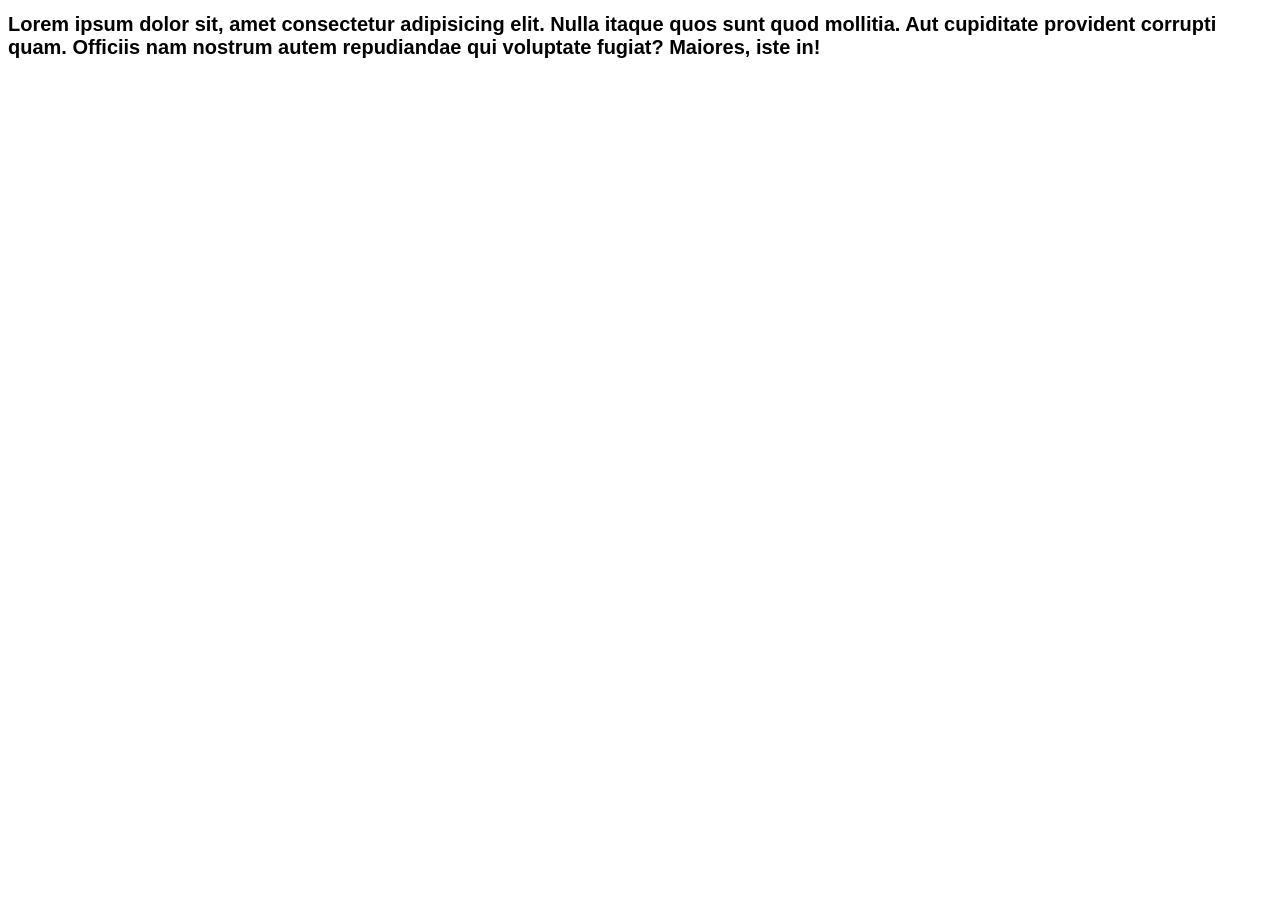
==== index.html @ edd7060d "E - rajouté le h1 de lorem ipsum dans index.html" ====
<!DOCTYPE html>
<html lang="en">
<head>
<meta charset="UTF-8">
<meta name="viewport" content="width=device-width, initial-scale=1.0">
<meta http-equiv="X-UA-Compatible" content="ie=edge">
<link rel="stylesheet" href="css/style.css">
</head>
<body>
    <h1>Lorem ipsum dolor sit, amet consectetur adipisicing elit. Nulla itaque quos sunt quod mollitia. Aut cupiditate provident corrupti quam. Officiis nam nostrum autem repudiandae qui voluptate fugiat? Maiores, iste in!</h1>

</body>

</html>
---- css/style.css ----
body{
    font-family: Arial, Helvetica, sans-serif;
}

h1{
    font-family: Arial, Helvetica, sans-serif;
    font-size: 20px;
}
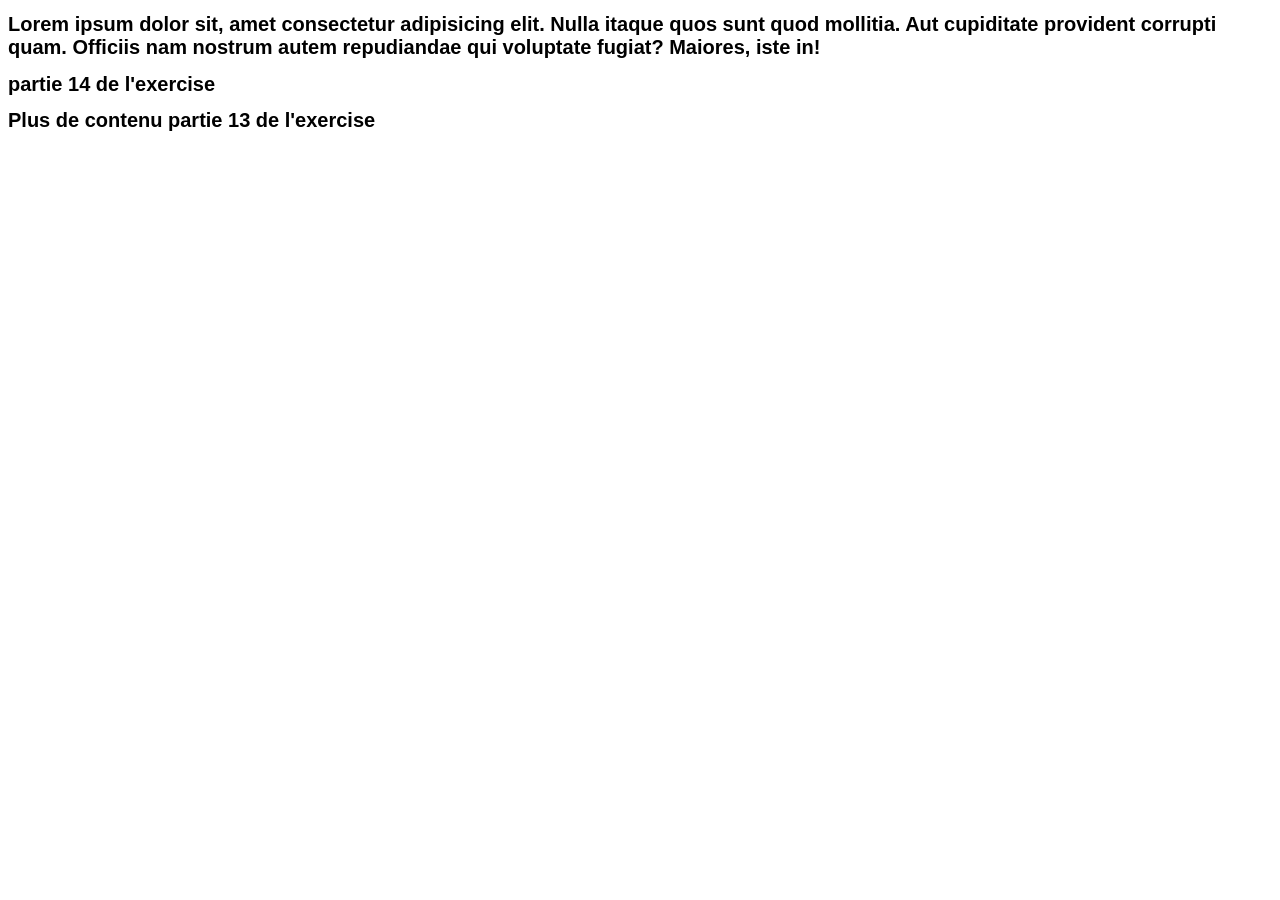
==== commit c71af769: "M - h1 dans le header" ====
--- a/index.html
+++ b/index.html
@@ -7,7 +7,18 @@
 <link rel="stylesheet" href="css/style.css">
 </head>
 <body>
-    <h1>Lorem ipsum dolor sit, amet consectetur adipisicing elit. Nulla itaque quos sunt quod mollitia. Aut cupiditate provident corrupti quam. Officiis nam nostrum autem repudiandae qui voluptate fugiat? Maiores, iste in!</h1>
+    <header>
+        <h1>Lorem ipsum dolor sit, amet consectetur adipisicing elit. Nulla itaque quos sunt quod mollitia. Aut cupiditate provident corrupti quam. Officiis nam nostrum autem repudiandae qui voluptate fugiat? Maiores, iste in!</h1>
+        <h1>partie 14 de l'exercise</h1>
+    </header>
+
+    <main>
+
+    </main>
+    
+    <footer>
+        <h1>Plus de contenu partie 13 de l'exercise</h1>
+    </footer>
 
 </body>
 
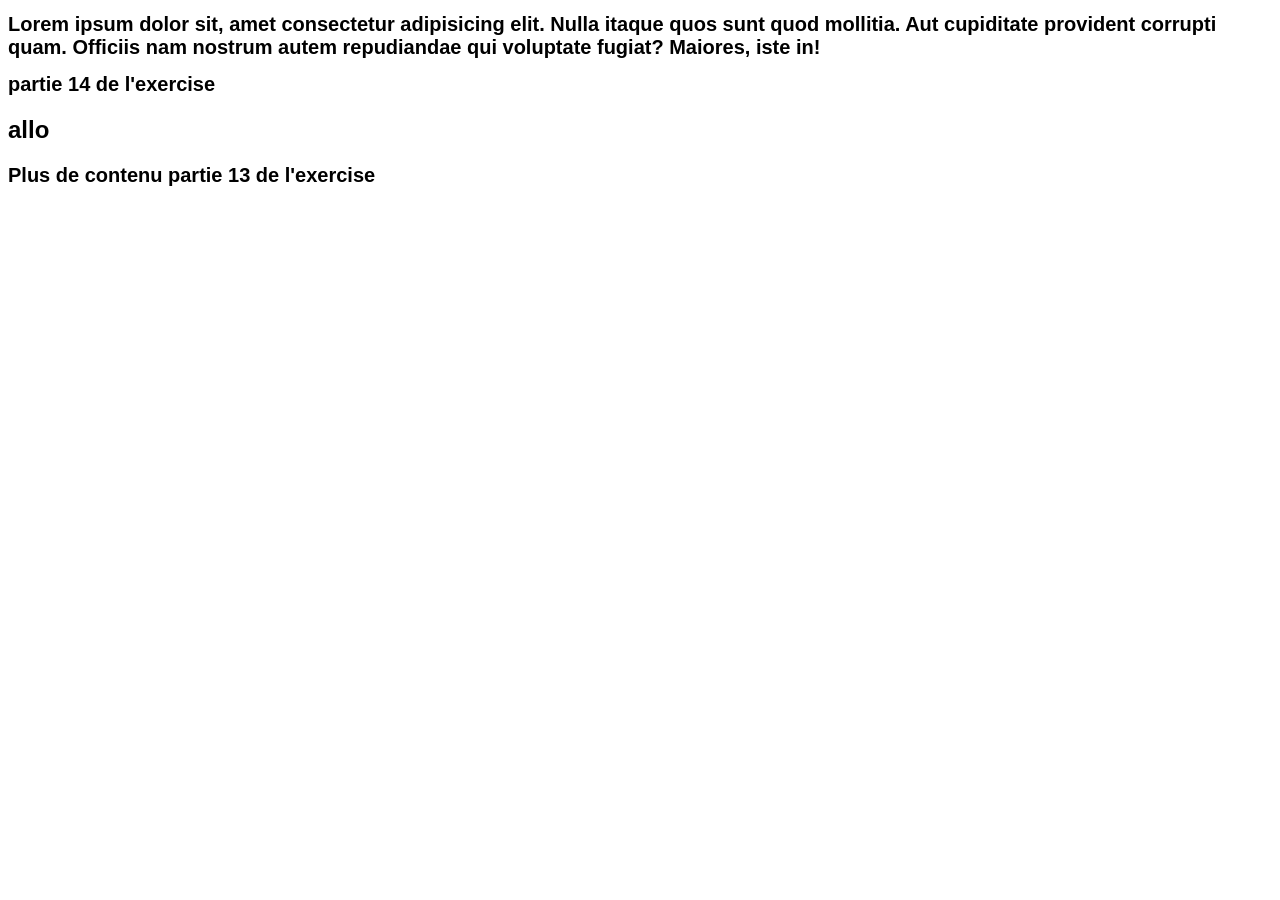
==== commit 2f4e004a: "M - h2 dans le header avec sous titre" ====
--- a/index.html
+++ b/index.html
@@ -10,6 +10,7 @@
     <header>
         <h1>Lorem ipsum dolor sit, amet consectetur adipisicing elit. Nulla itaque quos sunt quod mollitia. Aut cupiditate provident corrupti quam. Officiis nam nostrum autem repudiandae qui voluptate fugiat? Maiores, iste in!</h1>
         <h1>partie 14 de l'exercise</h1>
+        <h2>allo</h2>
     </header>
 
     <main>
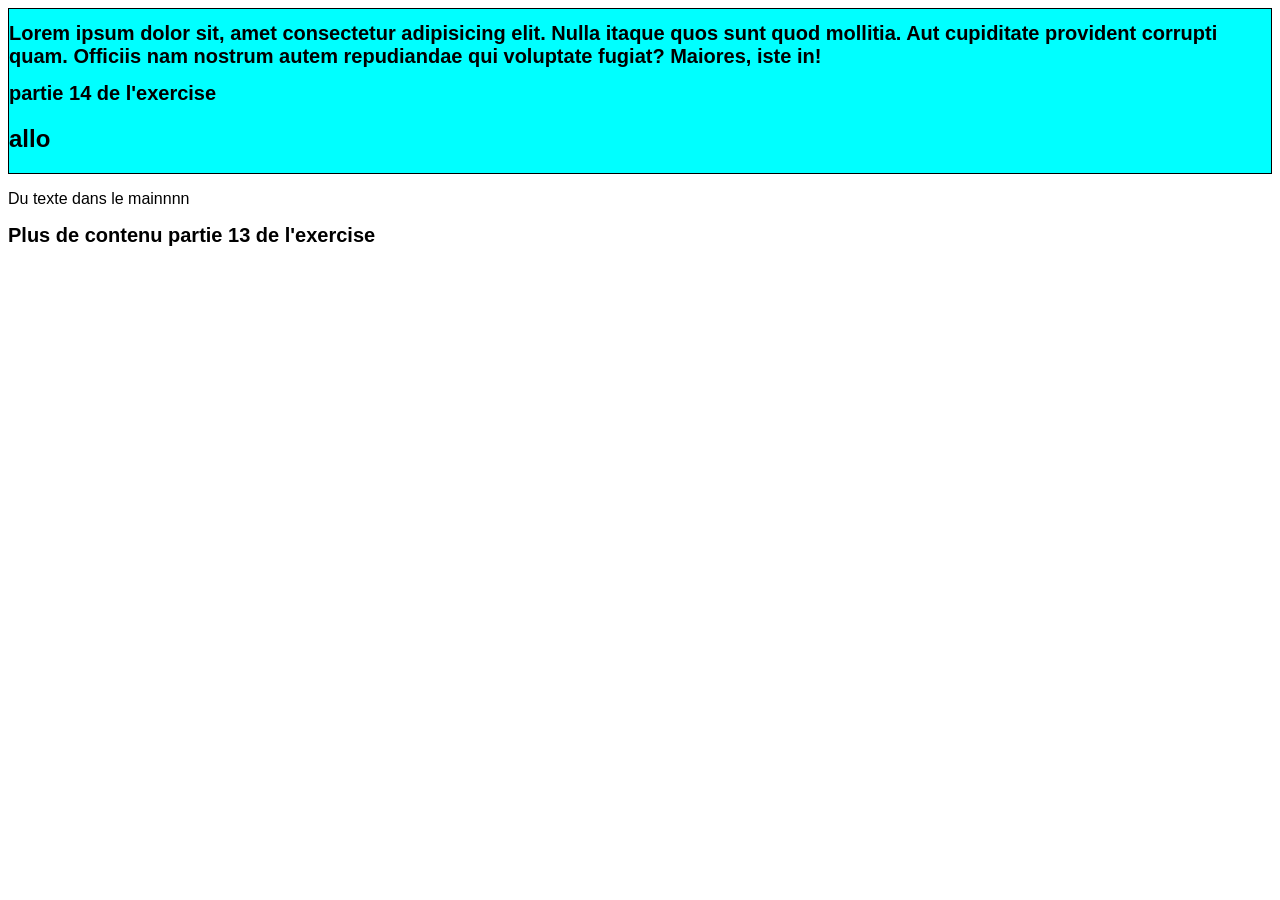
==== commit 05a1a749: "E - Du texte est ajouté dans le main" ====
--- a/index.html
+++ b/index.html
@@ -14,7 +14,7 @@
     </header>
 
     <main>
-
+        <p>Du texte dans le mainnnn</p>
     </main>
     
     <footer>
--- a/css/style.css
+++ b/css/style.css
@@ -5,4 +5,8 @@
 h1{
     font-family: Arial, Helvetica, sans-serif;
     font-size: 20px;
+}
+header{
+    border: 1px solid black;
+    background-color: aqua;
 }
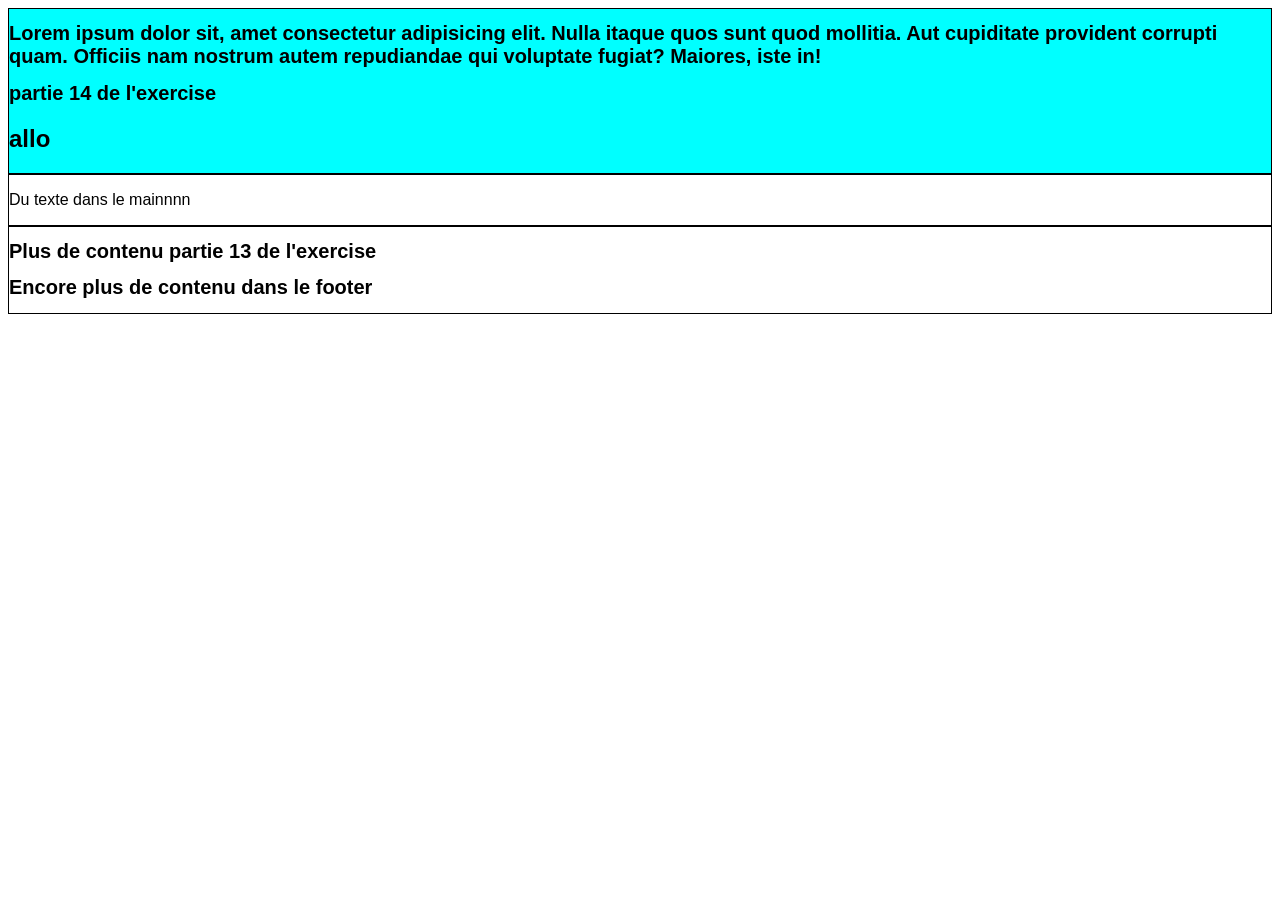
==== commit 875f1b51: "M - Du contenu est ajouté dans le footer" ====
--- a/index.html
+++ b/index.html
@@ -19,6 +19,7 @@
     
     <footer>
         <h1>Plus de contenu partie 13 de l'exercise</h1>
+        <h1>Encore plus de contenu dans le footer</h1>
     </footer>
 
 </body>
--- a/css/style.css
+++ b/css/style.css
@@ -9,4 +9,11 @@
 header{
     border: 1px solid black;
     background-color: aqua;
+}
+main{
+    border: 1px solid black;
+}
+
+footer{
+    border: 1px solid black;
 }
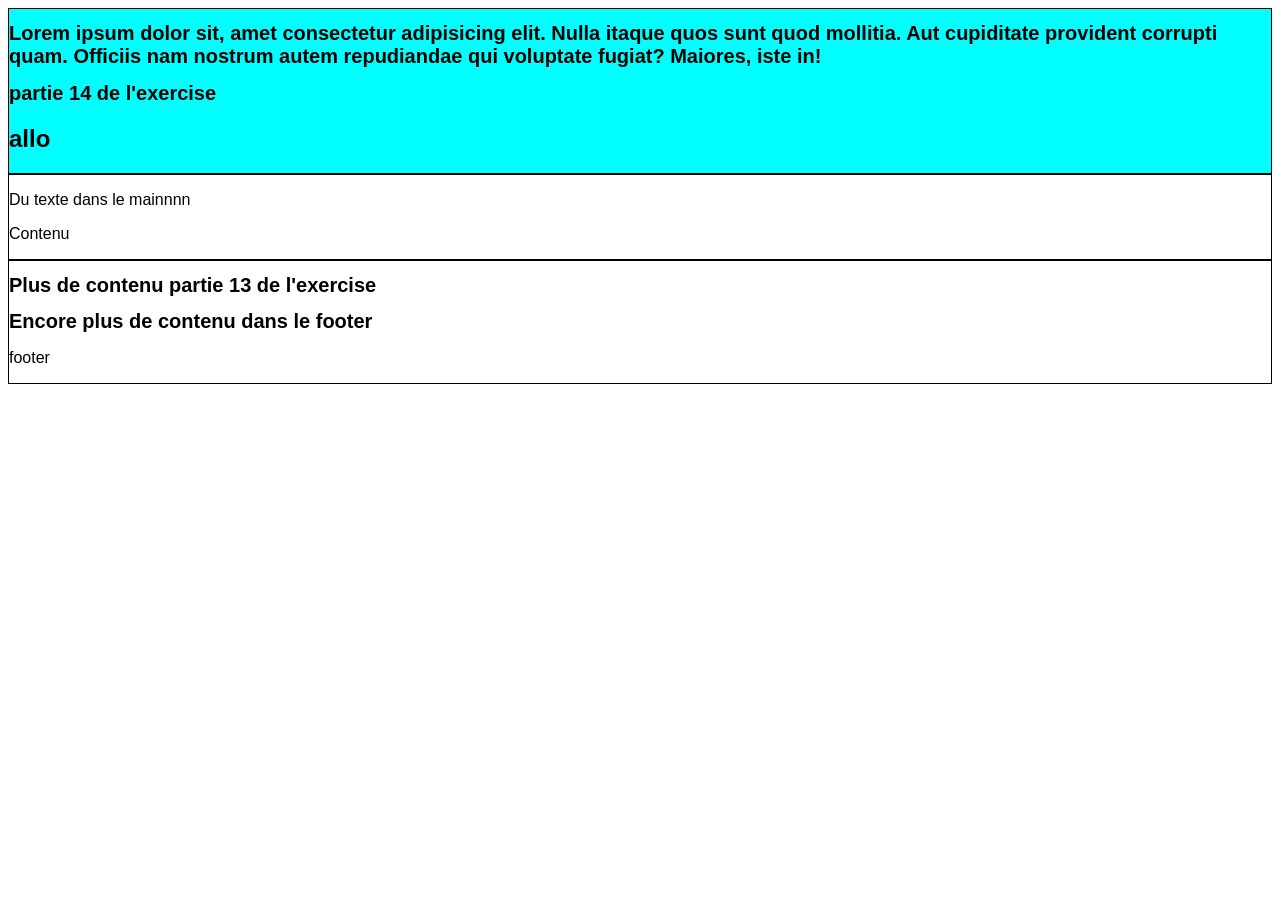
==== commit 49d0a45f: "E - Un contenu a été ajouté dans main et footer" ====
--- a/index.html
+++ b/index.html
@@ -15,11 +15,13 @@
 
     <main>
         <p>Du texte dans le mainnnn</p>
+        <p>Contenu</p>
     </main>
     
     <footer>
         <h1>Plus de contenu partie 13 de l'exercise</h1>
         <h1>Encore plus de contenu dans le footer</h1>
+        <p>footer</p>
     </footer>
 
 </body>
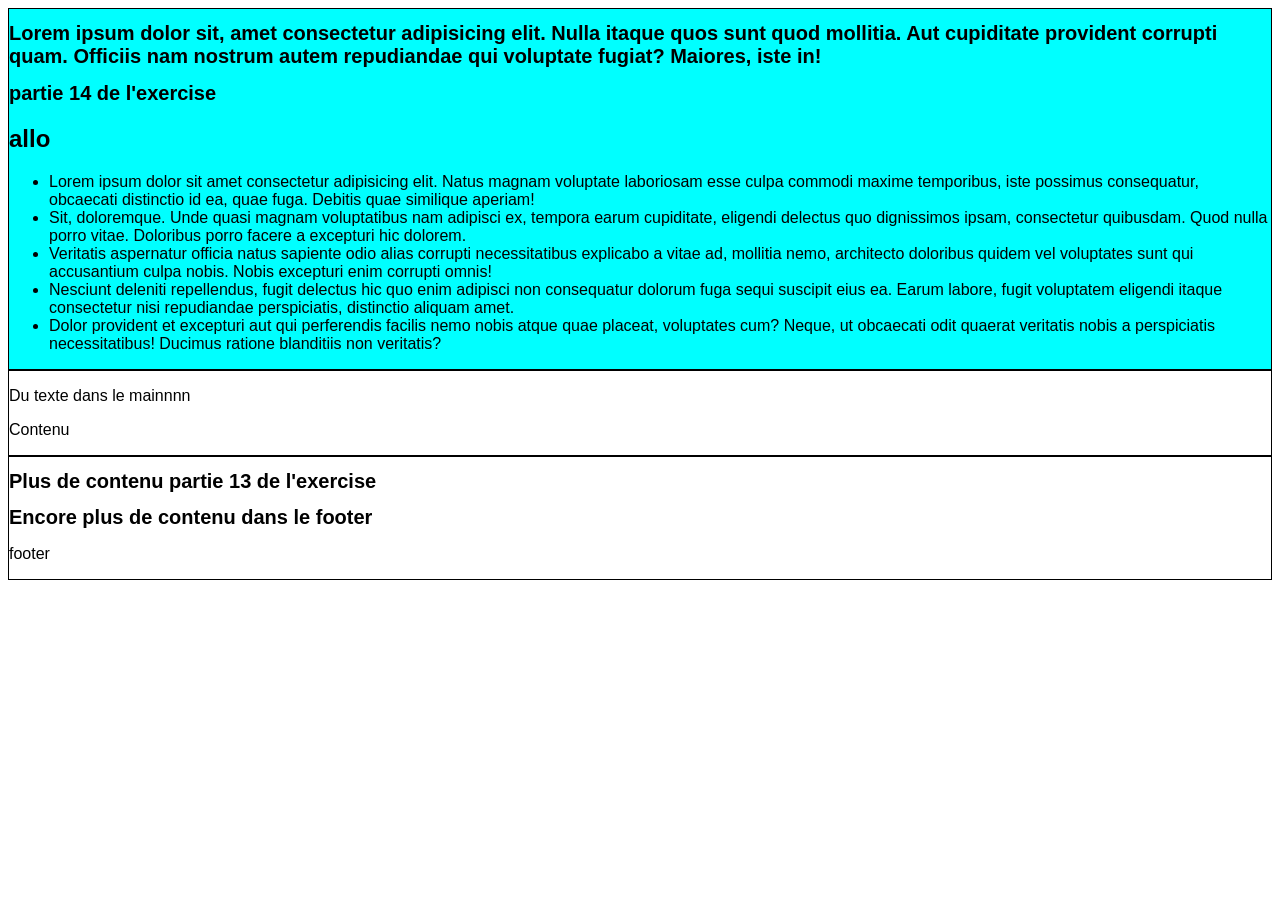
==== commit 580b5f8f: "E - Un menu est ajouté dans le header" ====
--- a/index.html
+++ b/index.html
@@ -11,6 +11,13 @@
         <h1>Lorem ipsum dolor sit, amet consectetur adipisicing elit. Nulla itaque quos sunt quod mollitia. Aut cupiditate provident corrupti quam. Officiis nam nostrum autem repudiandae qui voluptate fugiat? Maiores, iste in!</h1>
         <h1>partie 14 de l'exercise</h1>
         <h2>allo</h2>
+        <ul>
+            <li>Lorem ipsum dolor sit amet consectetur adipisicing elit. Natus magnam voluptate laboriosam esse culpa commodi maxime temporibus, iste possimus consequatur, obcaecati distinctio id ea, quae fuga. Debitis quae similique aperiam!</li>
+            <li>Sit, doloremque. Unde quasi magnam voluptatibus nam adipisci ex, tempora earum cupiditate, eligendi delectus quo dignissimos ipsam, consectetur quibusdam. Quod nulla porro vitae. Doloribus porro facere a excepturi hic dolorem.</li>
+            <li>Veritatis aspernatur officia natus sapiente odio alias corrupti necessitatibus explicabo a vitae ad, mollitia nemo, architecto doloribus quidem vel voluptates sunt qui accusantium culpa nobis. Nobis excepturi enim corrupti omnis!</li>
+            <li>Nesciunt deleniti repellendus, fugit delectus hic quo enim adipisci non consequatur dolorum fuga sequi suscipit eius ea. Earum labore, fugit voluptatem eligendi itaque consectetur nisi repudiandae perspiciatis, distinctio aliquam amet.</li>
+            <li>Dolor provident et excepturi aut qui perferendis facilis nemo nobis atque quae placeat, voluptates cum? Neque, ut obcaecati odit quaerat veritatis nobis a perspiciatis necessitatibus! Ducimus ratione blanditiis non veritatis?</li>
+        </ul>
     </header>
 
     <main>
